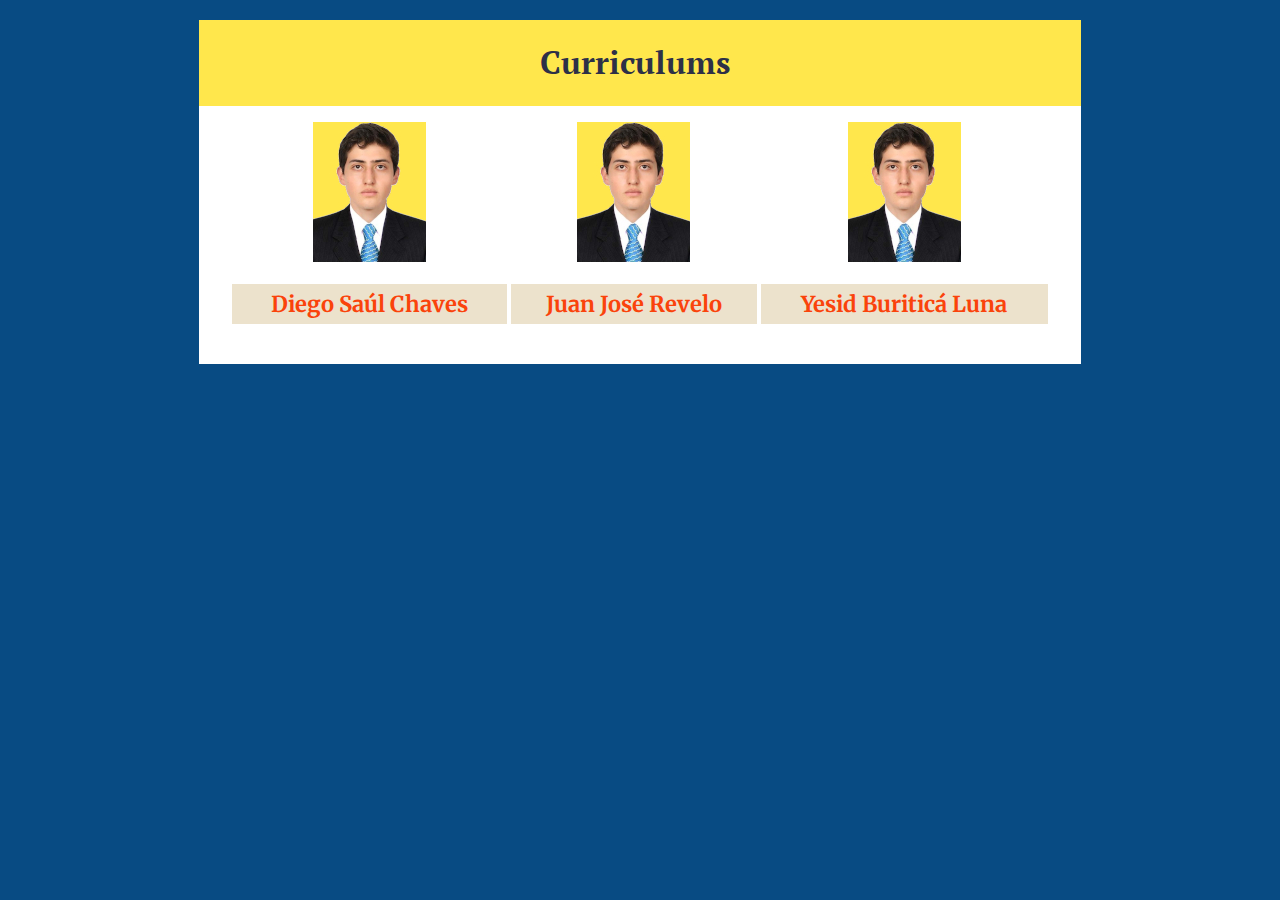
==== index.html @ 3c84b1c3 "Primer Commit - se añadió la hoja de vida de Juan Revelo" ====
<!DOCTYPE html>
<html>
  <head>
    <meta charset="UTF-8" />
    <meta name="viewport" content="width=device-width, initial-scale=1.0" />
    <meta http-equiv="X-UA-Compatible" content="ie=edge" />
    <title>Curriculum Profesional</title>
    <meta name="keywords" content="curriculum, profesional, sistemas, ingeniero, laboral">
    <meta name="description" content="Curriculum prfesional de Juan José Revelo Jojoa">
    <link rel="preconnect" href="https://fonts.googleapis.com">
    <link rel="preconnect" href="https://fonts.gstatic.com" crossorigin>
    <link href="https://fonts.googleapis.com/css2?family=Advent+Pro:wght@100;200&family=PT+Serif:wght@700&family=Roboto+Condensed:wght@300&family=Source+Sans+Pro:wght@200&family=Amaranth:wght@700&family=Merriweather:wght@300&family=PT+Sans&family=Montserrat:wght@600&family=Source+Serif+Pro:ital@1&display=swap" rel="stylesheet">
    <link rel="stylesheet" href="css/style.css" />
  </head>

  <body>
    <header style="height: 80px;">
      <div class="principal" style="margin-top: 15px;">
        <h1 id="nombre">Curriculums</h1>
      </div>
    </header>

    <!-- Perfil Profesional -->
    <div class="seccion">
      <table>
        <tr>
          <td valign="top" align="center">
            <a href="./curriculum_juan.html"><img src="images/foto-perfil.jpg" alt="diego_saul"></a>
            <h2 class="tituloSeccion">Diego Saúl Chaves</h2>
          </td>
          <td valign="top" align="center"> 
            <a href="./curriculum_juan.html"><img src="images/foto-perfil.jpg" alt="juan_revelo"></a>
            <h2 class="tituloSeccion">Juan José Revelo</h2>
          </td>
          <td valign="top" align="center"> 
            <a href="./curriculum_juan.html"><img src="images/foto-perfil.jpg" alt="juan_revelo"></a>
            <h2 class="tituloSeccion">Yesid Buriticá Luna</h2>
          </td>
        </tr>
      </table>
    </div>
    
  </body>
</html>
---- css/style.css ----
body{
  background-color: #084B83;
}
/* ENCABEZADO */
header{
  background-color: #ffe74c;
  height: 140px;
  width: 65%;
  min-width: 750px;
  margin: 20px auto 0px;
  padding: 6px 30px 0px;
  display: grid;
  grid-template-columns: 2fr 1.2fr;
  gap: 20px;
}
.principal{
  width: 100%;
  text-align: right;
  margin-top: 34px;
}
#nombre, #leyenda{
  margin: 0px;
}
#nombre{
  font-family: 'PT Serif', serif;
  color: #2D3047;
}
#leyenda{
  color: #f54611;
  font-family: 'Amaranth', sans-serif;
  font-size: 17px;
}
#fotoPerfil{
  border-radius: 50%;
}
/* BARRA DE NAVEGACIÓN */
nav{
  width: 65%;
  min-width: 750px;
  margin: 0px auto;
  background-color: #12263A;
  padding: 2px 30px;
  display: grid;
  grid-template-columns: repeat(5, 1fr);
  gap: 20px;
}
.boton{
  text-decoration: none;
  font-size: 17px;
  color: white;
  padding: 12px 5px;
  text-align: center;
  font-family: 'Roboto Condensed', 'Geneva';
}
.boton:hover{
  background-color: #4C6F86;
}
.activo{
  background-color: #247ba0;
}
/* SECCIÓN DE INFOMRACIÓN */
.seccion {
  width: 65%;
  min-width: 750px;
  height: auto;
  margin: 0px auto;
  padding: 3px 30px;
  background-color: white;
}
.tituloSeccion{
  color: #fa430b;
  /* background-color: #ece2cc; */
  background-color: #ece2cc;
  font-family: 'Merriweather', Arial;
  font-size: 22px;
  text-align: center;
  padding-bottom: 6px;
  padding-top: 6px;
}
table{
  width: 100%;
  margin: 10px auto 15px;
}
/* Tipo de letra para el párrafo general de todas las secciones */
.p-g{
  font-family: 'PT Sans', 'Arial';
}  
/* Perfil Profesional */
.titPerfil{
  font-family: 'Montserrat', sans-serif;
  margin: 5px 0px 0px 6px;
  font-size: 18px;
  font-weight: bold;
}
.p-pp{
  margin: 5px 33px 0px 0px;
  font-size: 17px;
}
.infoInfo{
  display: inline-block;
  margin: 0px 0px 8px 6px;
  font-size: 16px;
}
.email{
  color: #fa430b;
  font-weight: bold;
}
.redesSociales{
  text-decoration: none;
  padding: 10px;
  margin-left: 3px;
}
/* Experiencia Laboral y Educación */
.p-e{
  margin: 5px 25px 0px 0px;
  font-size: 17px;
}
.titE{
  font-family: 'Montserrat', Arial;
  margin: 5px 0px 0px;
  font-size: 17px;
  font-weight: bold;
}
.subE{
  margin: 2px 0px 0px;
  font-size: 15px;
  font-family: 'Source Serif Pro', serif;
}
.mright{
  margin-right: 50px;
}
.altoTd{
  height: 60px;
}
/* Habilidades Técnicas */
.titHtec{
  margin-top: 5px;
  margin-bottom: 5px;
  font-family: sans-serif;
  font-size: 15px;
  font-weight: bold;
}
.mtop{
  margin-top: 30px;
}
.mleft{
  margin-left: 5px;
}
.estrellas{
  margin: 20px 0px 0px 5px;
  color: #084B83;
  font-size: 28px;
}
/* Representa una medida dentro de un rango conocido */
meter{
  margin: 22px 0px 10px;
  width: 90%;
  font-size: 28px;
}
/* Cambiar el color de fondo de la etiqueta meter */
#meter1::-webkit-meter-optimum-value{
  background-color: #084B83;
}
#meter2::-webkit-meter-optimum-value{
  background-color: #ffe74c;
}
/* Portafolio */
.p-margin{
  margin-right: 40px;
}
.titP{
  font-family: 'Montserrat', sans-serif;
  margin: 5px 0px 20px;
  font-size: 17px;
  font-weight: bold;
}
.subP{
  font-family: 'Roboto', sans-serif;
  margin-right: 20px;
  font-size: 15px;
}
.imgTop{
  margin-top: 30px;
}
.imgRight{
  margin-right: 10px;
}
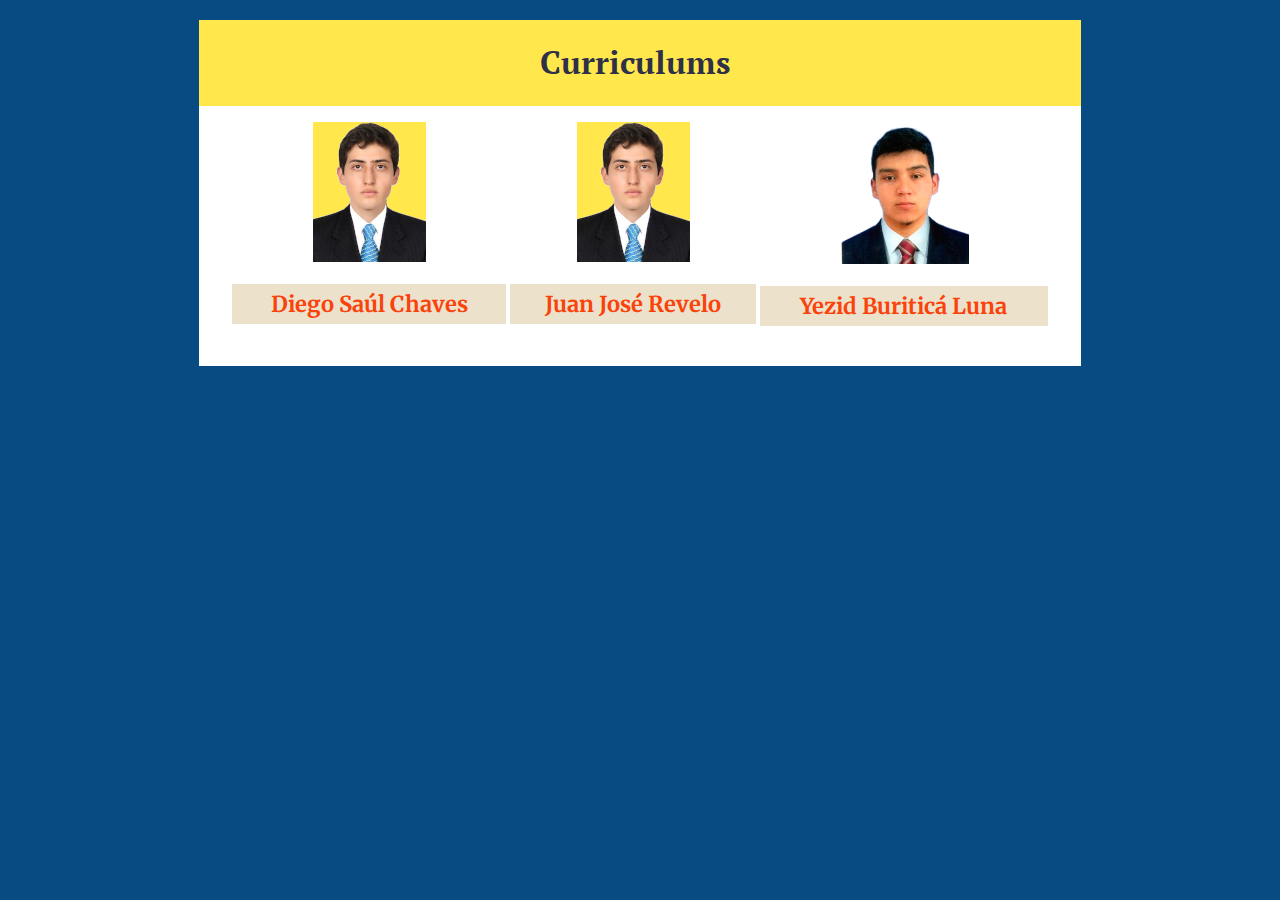
==== commit 52f1e113: "Agregacion curriculum Yezid Buritica Luna" ====
--- a/index.html
+++ b/index.html
@@ -33,8 +33,8 @@
             <h2 class="tituloSeccion">Juan José Revelo</h2>
           </td>
           <td valign="top" align="center"> 
-            <a href="./curriculum_juan.html"><img src="images/foto-perfil.jpg" alt="juan_revelo"></a>
-            <h2 class="tituloSeccion">Yesid Buriticá Luna</h2>
+            <a href="./curriculum_Yezid/curriculum.html"><img style="width: 130px ;" src="images/yezid_foto.png" alt="yezid_buritica"></a>
+            <h2 class="tituloSeccion">Yezid Buriticá Luna</h2>
           </td>
         </tr>
       </table>
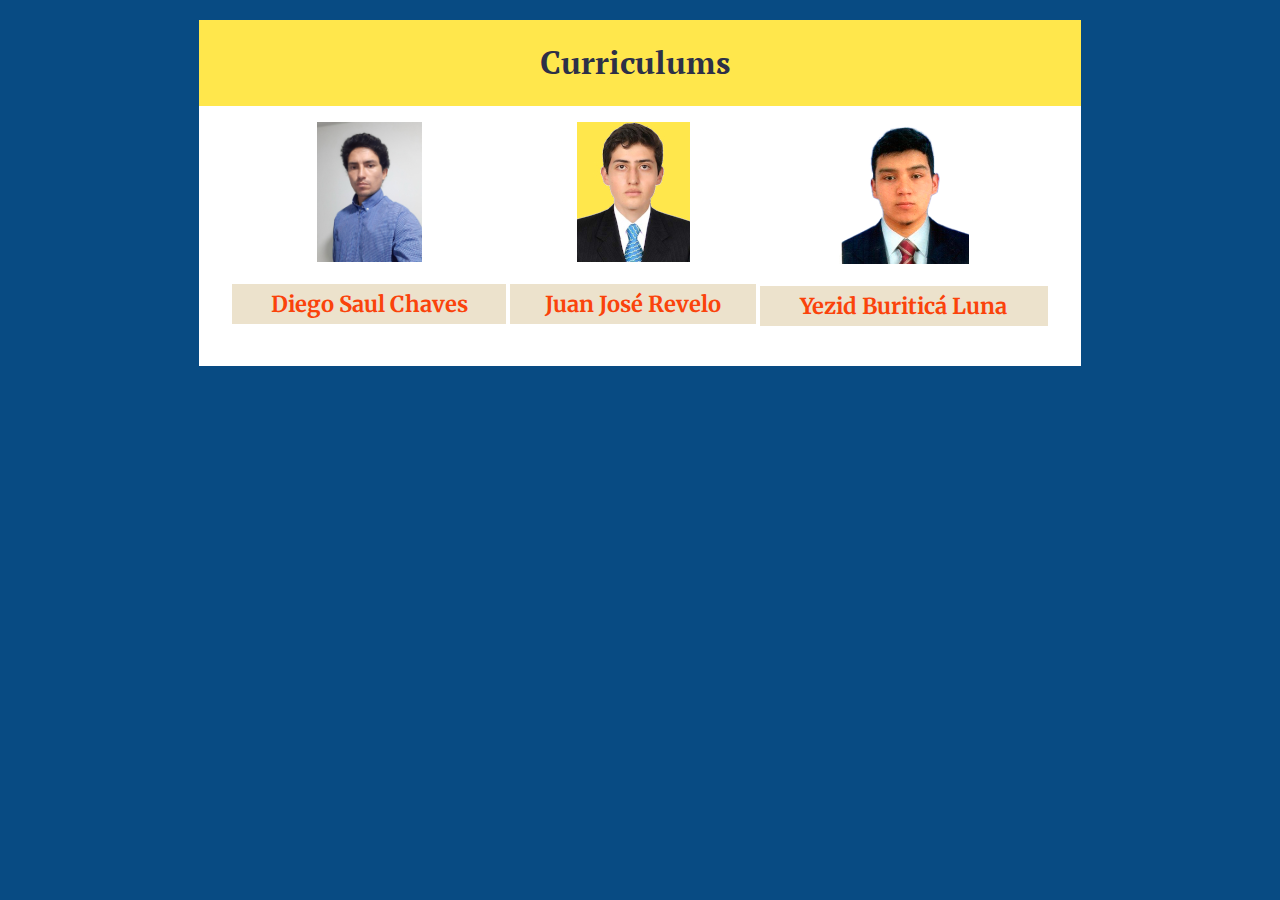
==== commit 300c93f9: "Adición curriculum diego" ====
--- a/index.html
+++ b/index.html
@@ -25,8 +25,8 @@
       <table>
         <tr>
           <td valign="top" align="center">
-            <a href="./curriculum_juan.html"><img src="images/foto-perfil.jpg" alt="diego_saul"></a>
-            <h2 class="tituloSeccion">Diego Saúl Chaves</h2>
+            <a href="./curriculum_diego/curriculum.html"><img style="width: 105px ;" src="images/foto3diego.jpg" alt="diego_saul"></a>
+            <h2 class="tituloSeccion">Diego Saul Chaves</h2>
           </td>
           <td valign="top" align="center"> 
             <a href="./curriculum_juan.html"><img src="images/foto-perfil.jpg" alt="juan_revelo"></a>
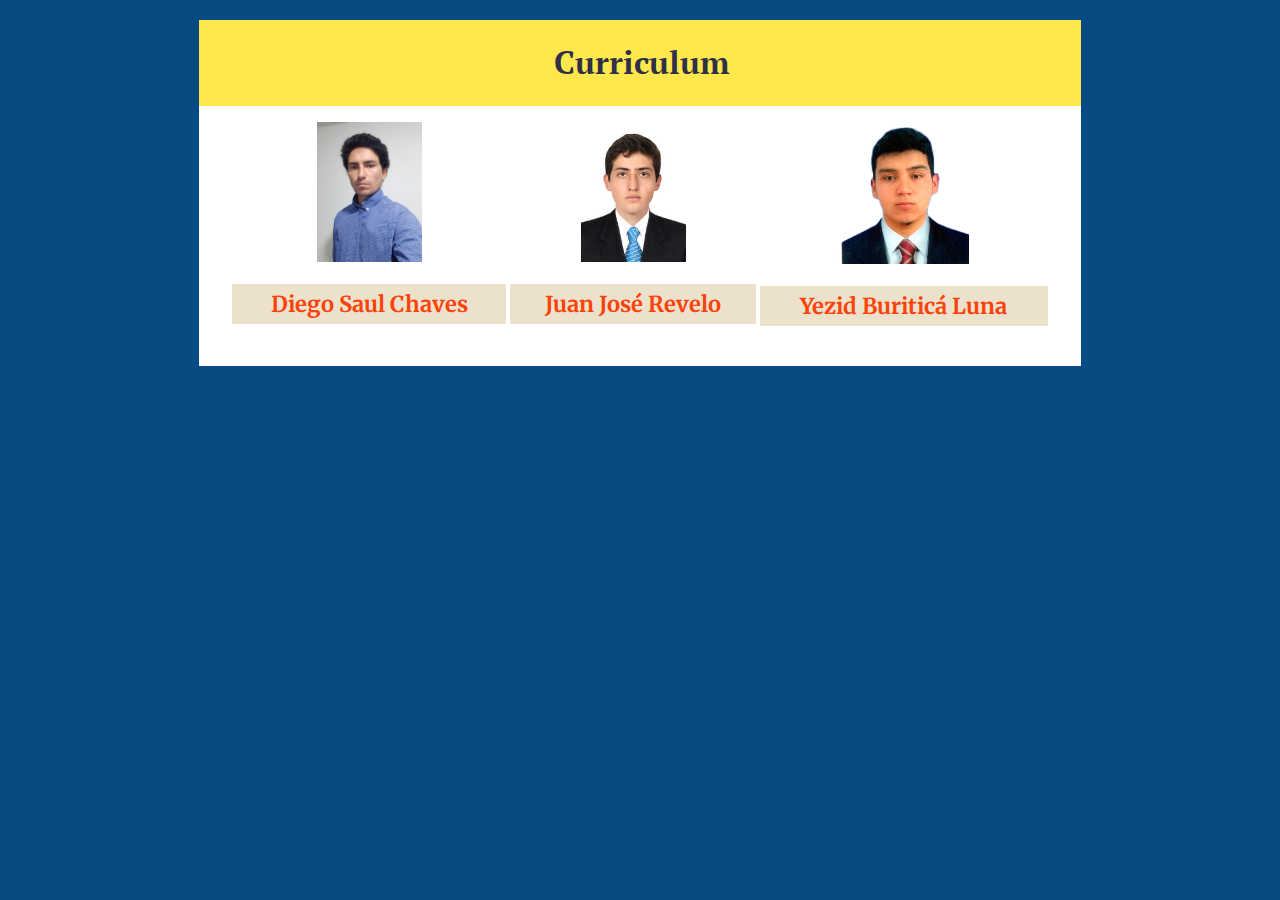
==== commit 858be209: "Finalización Curriculum" ====
--- a/index.html
+++ b/index.html
@@ -16,11 +16,11 @@
   <body>
     <header style="height: 80px;">
       <div class="principal" style="margin-top: 15px;">
-        <h1 id="nombre">Curriculums</h1>
+        <h1 id="nombre">Curriculum</h1>
       </div>
     </header>
 
-    <!-- Perfil Profesional -->
+    <!-- Enlaces Curriculum -->
     <div class="seccion">
       <table>
         <tr>
@@ -29,7 +29,7 @@
             <h2 class="tituloSeccion">Diego Saul Chaves</h2>
           </td>
           <td valign="top" align="center"> 
-            <a href="./curriculum_juan.html"><img src="images/foto-perfil.jpg" alt="juan_revelo"></a>
+            <a href="./curriculum_juan/curriculum.html"><img style="width: 105px;" src="images/foto-juan.jpg" alt="juan_revelo"></a>
             <h2 class="tituloSeccion">Juan José Revelo</h2>
           </td>
           <td valign="top" align="center"> 
@@ -38,7 +38,6 @@
           </td>
         </tr>
       </table>
-    </div>
-    
+    </div> 
   </body>
 </html>
